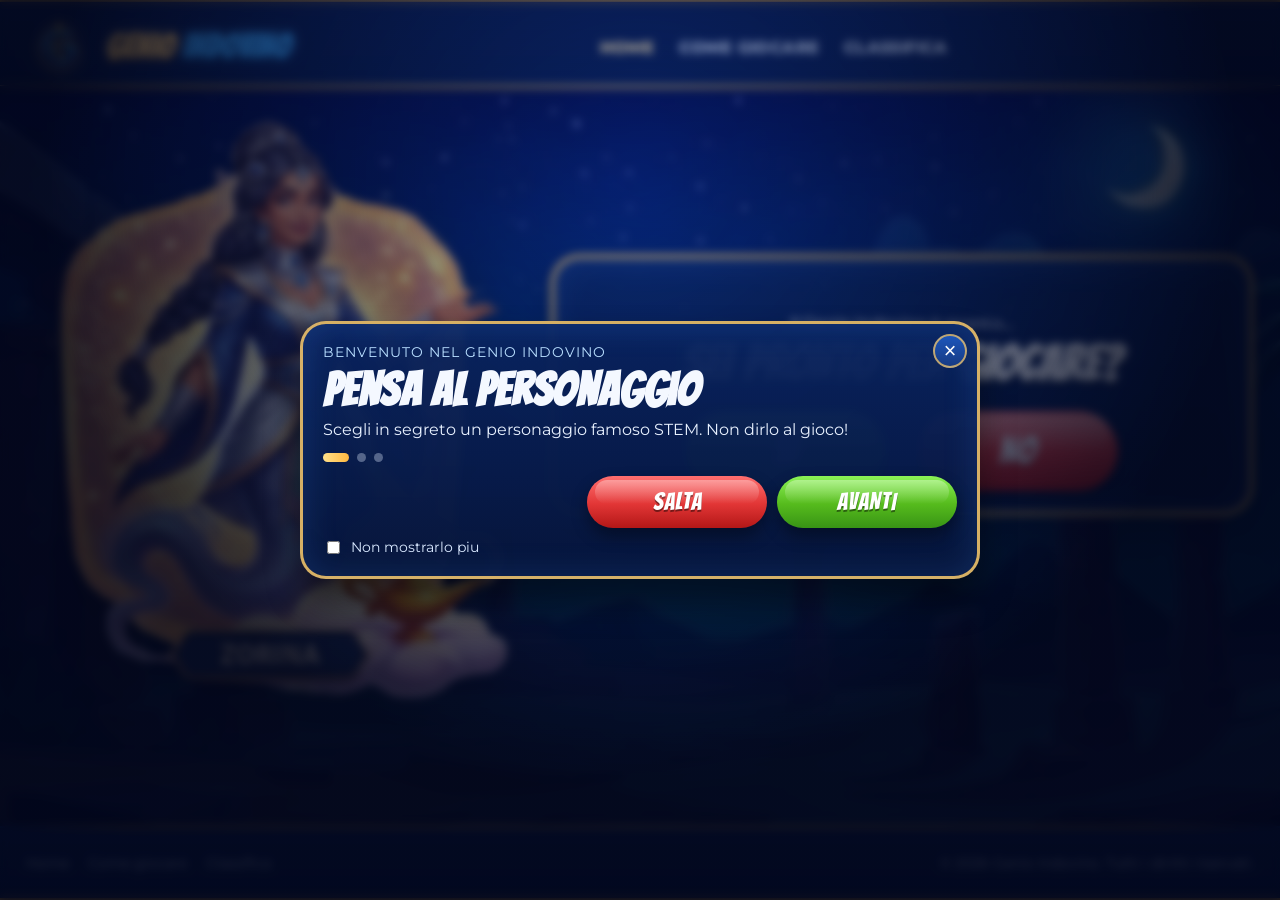
==== index.html @ 3bab364c "Migliorata UI mobile: fix layout, barra progresso, immagini e ricerca personaggi Miglioramenti UI mo" ====
<!DOCTYPE html>
<html lang="it">

<head>
    <meta charset="UTF-8">
    <meta name="viewport" content="width=device-width, initial-scale=1.0">
    <meta name="referrer" content="no-referrer">
    <title>Genio Indovino - Il Gioco</title>
    <link rel="icon" type="image/png" sizes="64x64" href="assets/loghetto.png?v=8">
    <link rel="shortcut icon" type="image/png" href="assets/loghetto.png?v=8">
    <link rel="apple-touch-icon" sizes="180x180" href="assets/logo.png?v=8">
    <link rel="preconnect" href="https://fonts.googleapis.com">
    <link rel="preconnect" href="https://fonts.gstatic.com" crossorigin>
    <link href="https://fonts.googleapis.com/css2?family=Bangers&family=Montserrat:wght@400;600;700;800&display=swap"
        rel="stylesheet">
    <link rel="stylesheet" href="style.css">
</head>

<body>
    <div class="app-shell">
        <header class="topbar">
            <div class="brand-wrap">
                <div class="brand-icon" aria-hidden="true">
                    <img class="header-logo-img" src="assets/logo.png" alt="logo Genioindovino"
                        onerror="if(!this.dataset.alt){this.dataset.alt='1';this.src='assets/loghetto.png';return;}this.onerror=null;this.src='https://cdnjs.cloudflare.com/ajax/libs/twemoji/14.0.2/svg/1f9de.svg';">
                </div>
                <h1 class="brand-title">GENIO <span>INDOVINO</span></h1>
            </div>

            <nav class="top-nav" aria-label="Menu principale">
                <a href="index.html" class="active">HOME</a>
                <a href="come-giocare.html">COME GIOCARE</a>
                <a href="classifica.html">CLASSIFICA</a>
            </nav>


        </header>

        <div class="gold-line"></div>

        <main class="scene">
            <div class="stars"></div>

            <section class="playfield no-stats">
                <div class="left-column">
                    <div class="character-stage">
                        <div class="portal"></div>
                        <div class="character-frame">
                            <img id="characterImage" src="assets/zorina.png" alt="La genia Zorina"
                                onerror="this.onerror=null;this.src='https://cdnjs.cloudflare.com/ajax/libs/twemoji/14.0.2/svg/1f9de-200d-2640-fe0f.svg';">
                        </div>
                        <p id="characterName" class="character-name"></p>

                        <div class="lamp" aria-hidden="true">🪔</div>
                    </div>
                </div>

                <div class="center-column">
                    <div id="progressBlock" class="progress-block">
                        <span id="progressLabel" class="progress-label">DOMANDA 0 / 20</span>
                        <div class="progress-row">
                        <div class="progress-bar">
                            <div id="progressFill" class="progress-fill" style="width: 0%;"></div>
                        </div>
                        <span class="progress-lamp" aria-hidden="true">
                            <img src="assets/lampada.png" alt=""
                                onerror="this.onerror=null;this.parentElement.textContent='🪔';">
                        </span>
                    </div>
                </div>

                    <section id="questionBox" class="question-box">
                        <div class="card-logo-wrap">
                            <img class="card-logo-img" src="assets/logo.png" alt="Logo Genio Indovino"
                                onerror="if(!this.dataset.alt){this.dataset.alt='1';this.src='assets/loghetto.png';return;}this.style.display='none';this.parentElement.classList.add('fallback');">
                            <span class="card-logo-fallback">GENIO INDOVINO</span>
                        </div>
                        <p id="instruction" class="instruction">Il Genio Indovino e pronto a sfidarti...</p>
                        <h2 id="questionText" class="question-text">SEI PRONTO PER GIOCARE?</h2>

                        <div class="answers-grid answers-simple">
                            <button id="btnYes" class="btn btn-yes">SÌ</button>
                            <button id="btnNo" class="btn btn-no">NO</button>
                        </div>
                    </section>
                </div>

                <aside class="stats-box" hidden>
                    <h3>Statistiche della partita</h3>
                    <div class="stat-row">
                        <span>Tentativi</span>
                        <strong id="attemptsValue">0/3</strong>
                    </div>
                    <div class="stat-row">
                        <span>Risposte</span>
                        <strong id="answersValue">0/20</strong>
                    </div>
                    <p id="statusLine" class="status-line">Connessione a Wikidata in avvio...</p>

                    <div class="runtime-hidden" aria-hidden="true">
                        <p id="attemptsStat">Tentativi: 0/3</p>
                        <p id="answersStat">Risposte: 0/20</p>
                        <p id="datasetStat">Personaggi: 0</p>
                        <p id="sourceStat">Sorgente: locale</p>
                        <div class="stats-list-wrap">
                            <h4>Top candidati</h4>
                            <ul id="candidateList" class="stats-list"></ul>
                        </div>
                    </div>
                </aside>
            </section>
        </main>

        <div class="gold-line"></div>

        <footer class="bottom-bar">
            <nav class="bottom-nav" aria-label="Menu secondario">
                <a href="index.html">Home</a>
                <a href="come-giocare.html">Come giocare</a>
                <a href="classifica.html">Classifica</a>
            </nav>

            <div class="socials" aria-label="Social">

            </div>

            <p class="copyright">© 2026 Genio Indovino. Tutti i diritti riservati.</p>
        </footer>
    </div>

    <div id="tutorialOverlay" class="tutorial-overlay" hidden>
        <section class="tutorial-card" role="dialog" aria-modal="true" aria-labelledby="tutorialTitle">
            <button id="tutorialClose" class="tutorial-close" type="button" aria-label="Chiudi tutorial">×</button>
            <p class="tutorial-kicker">Benvenuto nel Genio Indovino</p>
            <h3 id="tutorialTitle" class="tutorial-title">Pensa al personaggio</h3>
            <p id="tutorialBody" class="tutorial-body">Scegli in testa un personaggio famoso. Non dirlo al gioco.</p>
            <div id="tutorialDots" class="tutorial-dots" aria-hidden="true"></div>

            <div class="tutorial-actions">
                <button id="tutorialSkip" class="btn btn-no tutorial-btn" type="button">SALTA</button>
                <button id="tutorialNext" class="btn btn-yes tutorial-btn" type="button">AVANTI</button>
            </div>

            <label class="tutorial-never">
                <input id="tutorialNever" type="checkbox">
                Non mostrarlo piu
            </label>
        </section>
    </div>

    <script src="questions.js"></script>
    <script src="characters.js"></script>
    <script src="app.js?v=15"></script>
</body>

</html>
---- style.css ----
:root {
    --navy-950: #041246;
    --navy-900: #071d5e;
    --navy-800: #0b2a7b;
    --gold-300: #f2c56b;
    --gold-500: #c28a2d;
    --text-light: #f4f8ff;
    --scene-bg-url: url("assets/sfondo.png");
    --scene-bg-size: cover;
    --scene-bg-position: center center;
}

* {
    box-sizing: border-box;
}

html,
body {
    height: 100%;
}

body {
    margin: 0;
    font-family: "Montserrat", "Segoe UI", Tahoma, sans-serif;
    color: var(--text-light);
    background: linear-gradient(180deg, #040f3c 0%, #0a2b76 100%);
    overflow-x: hidden;
}

.app-shell {
    min-height: 100dvh;
    display: grid;
    grid-template-rows: 84px 2px 1fr 2px 70px;
    border-top: 2px solid var(--gold-500);
    border-bottom: 2px solid var(--gold-500);
}

.topbar {
    background: linear-gradient(180deg, #081b52 0%, #061748 100%);
    border-bottom: 1px solid rgba(243, 197, 106, 0.55);
    padding: 10px 24px;
    display: grid;
    grid-template-columns: auto 1fr auto;
    align-items: center;
    gap: 18px;
}

.brand-wrap {
    display: flex;
    align-items: center;
    gap: 12px;
}

.brand-icon {
    width: 70px;
    height: 70px;
    display: grid;
    place-items: center;
    filter: drop-shadow(0 0 8px rgba(255, 218, 130, 0.45));
}

.header-logo-img {
    width: 100%;
    height: 100%;
    object-fit: contain;
    display: block;
}

.brand-title {
    margin: 0;
    font-family: "Bangers", "Montserrat", sans-serif;
    letter-spacing: 1.1px;
    font-size: clamp(2rem, 2.5vw, 2.75rem);
    line-height: 1;
    color: #ffca70;
    text-shadow: 0 2px 0 #633702, 0 0 14px rgba(255, 206, 122, 0.35);
}

.brand-title span {
    color: #38a6ff;
    text-shadow: 0 2px 0 #012f65, 0 0 14px rgba(86, 177, 255, 0.45);
}

.top-nav {
    display: flex;
    align-items: center;
    justify-content: center;
    gap: clamp(14px, 1.9vw, 36px);
    flex-wrap: wrap;
}

.top-nav a {
    color: #eaf2ff;
    text-decoration: none;
    font-weight: 800;
    font-size: 0.99rem;
    text-transform: uppercase;
    letter-spacing: 0.4px;
    opacity: 0.9;
}

.top-nav a.active,
.top-nav a:hover {
    opacity: 1;
    color: #ffe5aa;
}

.profile {
    width: 50px;
    height: 50px;
    border-radius: 50%;
    border: 2px solid rgba(243, 197, 106, 0.8);
    background: radial-gradient(circle at 35% 30%, #3e63c7, #17337d);
    color: #fff;
    cursor: pointer;
    display: grid;
    place-items: center;
    box-shadow: 0 0 0 2px rgba(12, 33, 96, 0.8);
}

.profile-avatar {
    font-size: 1.45rem;
}

.gold-line {
    height: 2px;
    background: linear-gradient(90deg, rgba(0, 0, 0, 0) 0%, var(--gold-500) 10%, var(--gold-300) 50%, var(--gold-500) 90%, rgba(0, 0, 0, 0) 100%);
}

.scene {
    position: relative;
    isolation: isolate;
    padding: 16px clamp(12px, 2vw, 26px) 22px;
    overflow: hidden;
}

.scene::before,
.scene::after {
    content: "";
    position: absolute;
    inset: 0;
    pointer-events: none;
    z-index: -1;
}

.scene::before {
    background-image:
        linear-gradient(180deg, rgba(5, 14, 48, 0.2) 0%, rgba(5, 14, 48, 0.52) 100%),
        var(--scene-bg-url),
        linear-gradient(180deg, #071e5f 0%, #04143f 100%);
    background-position: center, var(--scene-bg-position), center;
    background-size: 100% 100%, var(--scene-bg-size), 100% 100%;
    background-repeat: no-repeat;
}

.scene::after {
    background:
        radial-gradient(circle at 10% 100%, rgba(0, 10, 44, 0.45) 0 28%, rgba(0, 10, 44, 0) 55%),
        radial-gradient(circle at 92% 100%, rgba(0, 10, 44, 0.45) 0 28%, rgba(0, 10, 44, 0) 55%);
}

.stars {
    position: absolute;
    inset: 0;
    pointer-events: none;
    opacity: 0.48;
    mix-blend-mode: screen;
    background-image:
        radial-gradient(circle at 10% 15%, rgba(255, 255, 255, 0.9) 0 1.1px, transparent 1.4px),
        radial-gradient(circle at 25% 35%, rgba(255, 255, 255, 0.75) 0 1.1px, transparent 1.4px),
        radial-gradient(circle at 40% 18%, rgba(255, 255, 255, 0.8) 0 1px, transparent 1.2px),
        radial-gradient(circle at 58% 28%, rgba(255, 255, 255, 0.7) 0 1.1px, transparent 1.3px),
        radial-gradient(circle at 72% 14%, rgba(255, 255, 255, 0.85) 0 1px, transparent 1.2px),
        radial-gradient(circle at 88% 27%, rgba(255, 255, 255, 0.75) 0 1.1px, transparent 1.3px);
    animation: twinkle 4s ease-in-out infinite;
}

.playfield,
.playfield.no-stats {
    position: relative;
    z-index: 1;
    max-width: 1320px;
    min-height: 100%;
    margin: 0 auto;
    display: grid;
    grid-template-columns: minmax(390px, 500px) minmax(620px, 1fr);
    gap: 24px;
    align-items: start;
}

.left-column {
    display: flex;
    flex-direction: column;
    align-items: center;
    justify-content: flex-start;
    padding-top: 12px;
}

.character-stage {
    width: min(100%, 500px);
}

.portal,
.lamp,
.card-logo-wrap {
    display: none;
}

.name-plate {
    display: block;
    margin-top: 16px;
    text-align: center;
}

.character-frame {
    width: min(100%, 470px);
    aspect-ratio: 523 / 649;
    margin: 0 auto;
    overflow: hidden;
    filter: drop-shadow(0 20px 24px rgba(0, 0, 0, 0.35));
}

.character-frame::after {
    display: none;
}

.character-frame > img {
    width: 262%;
    max-width: none;
    height: auto;
    display: block;
    transform: translate(-31.2%, -4.8%);
}

.character-frame.person-mode {
    border-radius: 26px;
    border: 2px solid rgba(243, 197, 106, 0.8);
    background: linear-gradient(180deg, rgba(11, 45, 118, 0.45) 0%, rgba(8, 25, 67, 0.7) 100%);
    box-shadow: 0 14px 22px rgba(0, 0, 0, 0.35);
}

.character-frame.person-mode img {
    width: 100%;
    height: 100%;
    object-fit: cover; 
    object-position: center top;
    transform: none !important; 
}

@keyframes revealPop {
    0% {
        transform: scale(0.7);
        opacity: 0;
    }
    60% {
        transform: scale(1.05);
    }
    100% {
        transform: scale(1);
        opacity: 1;
    }
}

.character-frame.reveal {
    animation: revealPop 0.5s ease;
}

.character-frame.win {
    animation: winGlow 0.6s ease;
}

@keyframes winGlow {
    0% { box-shadow: 0 0 0px gold; }
    50% { box-shadow: 0 0 30px gold; }
    100% { box-shadow: 0 0 10px gold; }
}

.character-card {
    overflow: hidden;
}

.center-column {
    display: grid;
    gap: 22px;
    align-content: start;
    justify-items: center;
}

.center-column:has(.intro-mode) {
    display: flex;
    flex-direction: column;
    align-items: center;
}

.progress-block {
    position: relative;
}

.progress-row {
    display: flex;
    align-items: center;
    gap: 8px;
    width: 100%;
}

.progress-label {
    display: block;
    text-align: center;
    font-family: "Bangers", "Montserrat", sans-serif;
    font-size: 2.15rem;
    letter-spacing: 0.8px;
    text-transform: uppercase;
    color: #ffe2ac;
    text-shadow: 0 2px 0 rgba(44, 25, 3, 0.75);
}

.progress-bar {
    margin-top: 8px;
    height: 28px;
    border-radius: 999px;
    border: 2px solid rgba(243, 197, 106, 0.85);
    background: linear-gradient(180deg, #0d235f 0%, #081b4b 100%);
    overflow: hidden;
    box-shadow: inset 0 0 16px rgba(0, 0, 0, 0.5);
}

.progress-fill {
    height: 100%;
    border-radius: inherit;
    background: linear-gradient(180deg, #b8ff5b 0%, #70ce25 54%, #4c9b17 100%);
    box-shadow: 0 0 14px rgba(148, 255, 60, 0.62);
    transition: width 0.4s ease;
}

.progress-lamp {
    position: absolute;
    top: 31px;
    right: -2px;
    width: 46px;
    height: 46px;
    display: grid;
    place-items: center;
    font-size: 1.9rem;
    filter: drop-shadow(0 0 8px rgba(255, 209, 112, 0.55));
}

.progress-lamp img {
    width: 100%;
    height: 100%;
    object-fit: contain;
    display: block;
    transform: rotate(-18deg) scale(1.05);
    transform-origin: 52% 56%;
}

.question-box {
    max-width: 860px;
    margin: 6px auto 0;
    background: linear-gradient(180deg, rgba(8, 33, 90, 0.9) 0%, rgba(8, 26, 72, 0.95) 100%);
    border-radius: 30px;
    border: 5px solid rgba(243, 197, 106, 0.82);
    box-shadow:
        inset 0 0 34px rgba(64, 137, 255, 0.2),
        0 20px 35px rgba(1, 8, 40, 0.5);
    padding: clamp(18px, 2vw, 30px) clamp(16px, 2.2vw, 34px) 30px;
    text-align: center;
}

.question-box.intro-mode {
    min-height: 0;
    display: block;
    padding-top: clamp(30px, 6vh, 140px);
    padding-bottom: 20px;
    margin-top: 150px;
    width: 100%;
    max-width: 860px;
    margin-left: auto;
    margin-right: auto;
}

.question-box.intro-mode .instruction {
    margin: 0 0 10px;
}

.question-box.intro-mode .question-text {
    margin: 0 0 24px;
}

.question-box.intro-mode .answers-grid {
    margin-top: 0;
}

.instruction {
    margin: 4px 0 0;
    font-size: clamp(1.02rem, 1.1vw, 1.55rem);
    font-weight: 500;
    letter-spacing: 0.1px;
    color: #f2f7ff;
    text-shadow: 0 1px 0 rgba(0, 0, 0, 0.35);
}

.question-text {
    margin: 22px 0 20px;
    font-size: clamp(2.5rem, 3.8vw, 4rem);
    line-height: 0.9;
    text-transform: uppercase;
    font-family: "Bangers", "Montserrat", sans-serif;
    letter-spacing: 0.8px;
    color: #ffffff;
    text-shadow: 0 4px 0 rgba(0, 0, 0, 0.44);
}

.answers-grid {
    display: flex;
    justify-content: center;
    gap: 24px;
    flex-wrap: wrap;
}

.answers-simple {
    display: flex;
    justify-content: center;
    gap: 32px;
}

.answers-simple .btn {
    min-width: 200px;
}

.btn {
    border: none;
    border-radius: 999px;
    min-height: 80px;
    min-width: 220px;
    padding: 12px 32px;
    color: #fff;
    font-family: "Bangers", "Montserrat", sans-serif;
    letter-spacing: 1px;
    font-size: 2.4rem;
    line-height: 1;
    cursor: pointer;
    text-transform: uppercase;
    text-shadow: 0 2px 0 rgba(0, 0, 0, 0.45);
    position: relative;
    box-shadow: 0 8px 16px rgba(0, 0, 0, 0.38);
    transition: transform 0.15s ease, filter 0.15s ease;
}

.btn::before {
    content: "";
    position: absolute;
    inset: 4px 8px auto;
    height: 46%;
    border-radius: 999px;
    background: linear-gradient(180deg, rgba(255, 255, 255, 0.35) 0%, rgba(255, 255, 255, 0) 100%);
    pointer-events: none;
}

.btn:hover {
    transform: translateY(-2px) scale(1.05);
    filter: brightness(1.06);
}

.btn:active {
    transform: scale(0.95);
}

.btn.flash {
    animation: pressFlash 0.25s ease;
}

@keyframes pressFlash {
    0% { transform: scale(1); }
    50% { transform: scale(0.9); }
    100% { transform: scale(1); }
}

.btn:disabled {
    opacity: 0.75;
    cursor: not-allowed;
    filter: grayscale(0.15);
}

.btn-yes {
    background: linear-gradient(180deg, #8cf356 0%, #56bb1d 54%, #389415 100%);
}

.btn-no {
    background: linear-gradient(180deg, #ff6f6f 0%, #e23636 54%, #b31717 100%);
}

.stats-box {
    background: linear-gradient(180deg, rgba(8, 34, 92, 0.9) 0%, rgba(7, 24, 68, 0.95) 100%);
    border: 3px solid rgba(243, 197, 106, 0.82);
    border-radius: 18px;
    box-shadow: 0 18px 30px rgba(1, 8, 38, 0.45);
    padding: 14px 14px 12px;
}

.status-line {
    margin: 12px 0 0;
    font-size: 0.8rem;
    color: #cae4ff;
    min-height: 2.4em;
}

.status-line.ok {
    color: #9dffc6;
}

.status-line.bad {
    color: #ffb3ad;
}

.runtime-hidden {
    position: absolute;
    width: 1px;
    height: 1px;
    margin: -1px;
    border: 0;
    padding: 0;
    clip: rect(0 0 0 0);
    overflow: hidden;
}

.bottom-bar {
    background: linear-gradient(180deg, #081b52 0%, #061748 100%);
    display: grid;
    grid-template-columns: 1fr auto 1fr;
    align-items: center;
    gap: 14px;
    padding: 8px clamp(12px, 2vw, 26px);
}

.bottom-nav {
    display: flex;
    gap: clamp(10px, 1.5vw, 20px);
    flex-wrap: wrap;
}

.bottom-nav a {
    color: #dbe9ff;
    text-decoration: none;
    font-size: 0.9rem;
}

.socials {
    display: flex;
    gap: 10px;
}

.socials span {
    width: 32px;
    height: 32px;
    border-radius: 50%;
    display: grid;
    place-items: center;
    border: 1px solid rgba(255, 255, 255, 0.45);
    color: #fff;
    font-weight: 800;
}

.copyright {
    margin: 0;
    text-align: right;
    color: #dbe9ff;
    font-size: 0.86rem;
}

.guide-scene {
    padding-top: 18px;
    overflow: visible;
}

.guide-content {
    position: relative;
    z-index: 1;
    max-width: 1240px;
    margin: 0 auto;
    display: grid;
    gap: 16px;
}

.guide-panel {
    background: linear-gradient(180deg, rgba(8, 33, 90, 0.9) 0%, rgba(8, 26, 72, 0.95) 100%);
    border: 3px solid rgba(243, 197, 106, 0.82);
    border-radius: 24px;
    box-shadow: 0 16px 28px rgba(0, 8, 40, 0.45), inset 0 0 28px rgba(64, 137, 255, 0.15);
    padding: clamp(16px, 2vw, 26px);
}

.guide-hero {
    display: grid;
    gap: 10px;
}

.guide-eyebrow {
    margin: 0;
    font-size: 0.92rem;
    text-transform: uppercase;
    letter-spacing: 1px;
    color: #a9ddff;
}

.guide-heading {
    margin: 0;
    font-family: "Bangers", "Montserrat", sans-serif;
    font-size: clamp(2.1rem, 4.2vw, 3.6rem);
    letter-spacing: 0.8px;
    line-height: 0.92;
}

.guide-subtitle {
    margin: 0;
    color: #e6f0ff;
    max-width: 76ch;
}

.guide-actions {
    margin-top: 10px;
    display: flex;
    flex-wrap: wrap;
    gap: 10px;
}

.guide-btn {
    display: inline-flex;
    align-items: center;
    justify-content: center;
    min-height: 44px;
    padding: 10px 16px;
    border-radius: 999px;
    border: 2px solid rgba(243, 197, 106, 0.8);
    background: linear-gradient(180deg, #205dc4 0%, #163e93 100%);
    color: #fff;
    text-decoration: none;
    font-weight: 800;
    letter-spacing: 0.4px;
    cursor: pointer;
}

.guide-btn:hover {
    filter: brightness(1.07);
}

.guide-btn-primary {
    background: linear-gradient(180deg, #79e73f 0%, #4ab61d 100%);
    color: #04200c;
    border-color: rgba(164, 255, 109, 0.8);
}

.guide-steps {
    display: grid;
    grid-template-columns: repeat(4, minmax(170px, 1fr));
    gap: 12px;
}

.step-card {
    background: linear-gradient(180deg, rgba(9, 40, 104, 0.94) 0%, rgba(7, 26, 72, 0.98) 100%);
    border: 2px solid rgba(243, 197, 106, 0.72);
    border-radius: 18px;
    padding: 14px;
    display: grid;
    gap: 8px;
}

.step-number {
    width: 30px;
    height: 30px;
    border-radius: 50%;
    display: grid;
    place-items: center;
    font-family: "Bangers", "Montserrat", sans-serif;
    font-size: 1.15rem;
    color: #07245e;
    background: linear-gradient(180deg, #ffd883 0%, #ffbe4e 100%);
}

.step-title {
    margin: 0;
    font-size: 1rem;
    font-weight: 800;
    color: #fff4cd;
}

.step-text {
    margin: 0;
    font-size: 0.9rem;
    color: #deedff;
}

.guide-panel-head {
    display: flex;
    align-items: flex-end;
    justify-content: space-between;
    gap: 10px;
    flex-wrap: wrap;
}

.guide-panel-head h3 {
    margin: 0;
    font-size: clamp(1.2rem, 2vw, 1.8rem);
}

.guide-meta {
    margin: 0;
    font-size: 0.95rem;
    color: #d0e7ff;
}

.characters-toolbar {
    margin-top: 12px;
    display: flex;
    gap: 10px;
    flex-wrap: wrap;
    align-items: center;
}

.characters-search {
    flex: 1 1 260px;
    min-height: 44px;
    border-radius: 999px;
    border: 2px solid rgba(243, 197, 106, 0.72);
    background: rgba(5, 19, 55, 0.66);
    color: #fff;
    padding: 10px 16px;
    font-size: 0.95rem;
}

.characters-search::placeholder {
    color: rgba(216, 234, 255, 0.7);
}

.guide-status {
    margin: 0;
    font-size: 0.88rem;
    color: #b5d9ff;
}

.guide-status.ok {
    color: #9dffc6;
}

.guide-status.bad {
    color: #ffc4bd;
}

.characters-grid {
    list-style: none;
    margin: 14px 0 0;
    padding: 0;
    display: grid;
    grid-template-columns: repeat(auto-fill, minmax(140px, 1fr));
    gap: 12px;
}

.character-card {
    border-radius: 14px;
    border: 2px solid rgba(243, 197, 106, 0.5);
    overflow: hidden;
    background: linear-gradient(180deg, rgba(9, 34, 89, 0.95) 0%, rgba(8, 24, 66, 0.98) 100%);
    box-shadow: 0 8px 16px rgba(0, 7, 36, 0.4);
    transition: transform 0.2s ease, box-shadow 0.2s ease;
}

.character-card:hover {
    transform: translateY(-4px);
    box-shadow: 0 12px 24px rgba(0, 7, 36, 0.5);
    border-color: rgba(243, 197, 106, 0.8);
}

.character-thumb {
    width: 100%;
    aspect-ratio: 4 / 5;
    object-fit: cover;
    object-position: center top;
    display: block;
    background: linear-gradient(180deg, #0b2a7b 0%, #041246 100%);
    min-height: 140px;
    transition: opacity 0.2s ease;
}

.character-thumb.loading {
    opacity: 0.5;
}

.character-thumb.error {
    object-fit: contain;
    padding: 20px;
    background: linear-gradient(180deg, #061748 0%, #0b2a7b 100%);
}

.character-name {
    margin: 0;
    padding: 8px 9px 10px;
    font-size: 0.83rem;
    font-weight: 700;
    color: #eaf4ff;
    line-height: 1.25;
}

#characterName {
    margin: 12px 0 0;
    font-family: "Bangers", "Montserrat", sans-serif;
    font-size: 2.4rem;
    letter-spacing: 1.5px;
    color: #ffe2ac;
    text-shadow: 0 3px 0 rgba(44, 25, 3, 0.8), 0 0 12px rgba(255, 202, 112, 0.4);
    text-align: center;
}

.characters-empty {
    grid-column: 1 / -1;
    border-radius: 12px;
    border: 1px dashed rgba(243, 197, 106, 0.45);
    padding: 16px;
    text-align: center;
    color: #cae3ff;
}

.tutorial-overlay {
    position: fixed;
    inset: 0;
    z-index: 1200;
    display: grid;
    place-items: center;
    padding: 12px;
    background: radial-gradient(circle at 50% 20%, rgba(23, 77, 198, 0.22) 0%, rgba(2, 6, 24, 0.84) 62%);
    backdrop-filter: blur(4px);
}

.tutorial-overlay[hidden] {
    display: none;
}

.tutorial-card {
    width: min(680px, 100%);
    background: linear-gradient(180deg, rgba(9, 36, 96, 0.95) 0%, rgba(6, 21, 59, 0.98) 100%);
    border-radius: 26px;
    border: 3px solid rgba(243, 197, 106, 0.88);
    box-shadow: 0 22px 34px rgba(0, 0, 0, 0.45), inset 0 0 34px rgba(66, 146, 255, 0.18);
    padding: 20px 20px 18px;
    position: relative;
}

.tutorial-close {
    position: absolute;
    top: 10px;
    right: 10px;
    width: 34px;
    height: 34px;
    border-radius: 50%;
    border: 2px solid rgba(243, 197, 106, 0.76);
    background: linear-gradient(180deg, #1d56bb 0%, #173b84 100%);
    color: #fff;
    font-size: 1.35rem;
    cursor: pointer;
}

.tutorial-kicker {
    margin: 0;
    font-size: 0.86rem;
    text-transform: uppercase;
    letter-spacing: 1px;
    color: #b8deff;
}

.tutorial-title {
    margin: 8px 0 8px;
    font-family: "Bangers", "Montserrat", sans-serif;
    font-size: clamp(2rem, 3.6vw, 3rem);
    letter-spacing: 0.8px;
    line-height: 0.94;
}

.tutorial-body {
    margin: 0;
    color: #e8f1ff;
}

.tutorial-dots {
    margin: 14px 0 2px;
    display: flex;
    gap: 8px;
}

.tutorial-dots .dot {
    width: 9px;
    height: 9px;
    border-radius: 50%;
    background: rgba(226, 238, 255, 0.35);
}

.tutorial-dots .dot.active {
    width: 26px;
    border-radius: 999px;
    background: linear-gradient(90deg, #ffe08a 0%, #ffb840 100%);
}

.tutorial-actions {
    margin-top: 14px;
    display: flex;
    gap: 10px;
    justify-content: flex-end;
    flex-wrap: wrap;
}

.tutorial-btn {
    min-height: 52px;
    font-size: 1.5rem;
    min-width: 180px;
}

.tutorial-never {
    margin-top: 10px;
    display: inline-flex;
    align-items: center;
    gap: 8px;
    color: #d9e8ff;
    font-size: 0.9rem;
}

body.tutorial-open {
    overflow: hidden;
}

@keyframes twinkle {
    0%,
    100% { opacity: 0.55; }
    50% { opacity: 1; }
}


/* ================= RESPONSIVE UI ================= */

/* ---------- TABLET ---------- */
@media (max-width: 1024px) {

    .playfield,
    .playfield.no-stats {
        grid-template-columns: 1fr;
        gap: 16px;
        justify-items: center;
    }

    .character-frame {
        width: 200px;
    }

    .center-column {
        width: 100%;
        max-width: 700px;
    }

}


/* ---------- MOBILE ---------- */
@media (max-width: 700px) {
    body {
        height: 100vh;
        overflow: hidden;
    }

    .app-shell {
        height: 100vh;
        grid-template-rows: auto 2px 1fr auto;
    }

    .scene {
        height: 100%;
        display: flex;
        justify-content: center;
        align-items: center;
        padding: 6px;
        overflow: hidden;
    }
    /* layout base */
    .scene {
        padding: 10px 8px;
    }

    .playfield {
        height: 100%;
        display: flex;
        flex-direction: column;
        justify-content: flex-start; 
        align-items: center;
        gap: 6px;
        padding-top: 4px;
    }

    .left-column {
        display: flex;
        flex-direction: column;
        align-items: center;
    }

    .center-column {
        width: 100%;
        display: flex;
        flex-direction: column;
        gap: 4px;
    }

    /* header */
    .topbar {
        grid-template-columns: 1fr;
        justify-items: center;
        gap: 8px;
        padding: 8px;
    }

    .brand-title {
        font-size: 1.6rem;
    }

    .brand-icon {
        width: 40px;
        height: 40px;
    }

    /* personaggio */
    .character-frame {
        width: 200px;
        margin: 0 auto;
        margin-bottom: -90px;
    }

    .character-stage {
        display: flex;
        flex-direction: column;
        align-items: center;
    }

    #characterName {
        display: block;
        text-align: center;
        font-size: 1.6rem;
        margin-top: 6px;
        color: #ffe2ac;
        z-index: 5;
    }

    /* progress */
    .progress-block {
        width: 100%;
        padding: 0;
        margin: 0;
        margin-top: 40px;
        margin-bottom: -50px;
    }

    .progress-label {
        font-size: 1.2rem;
        text-align: center;
        margin-bottom: 2px;
    }

    .progress-fill {
        transition: width 0.4s ease;
    }

    .progress-row {
        display: flex;
        align-items: center;
        gap: 6px;
        width: 100%;
    }

    .progress-bar {
        flex: 1;
        height: 20px;
        min-width: 0; 
    }

    .progress-lamp {
        position: static;
        width: 32px;
        height: 32px;
        flex-shrink: 0;
    }

    .question-box {
        width: 100%;
        padding: 12px 10px;
        margin: 0;
        margin-top: 80px;
    }

    .instruction {
        font-size: 1rem;
    }

    .question-text {
        font-size: 1.7rem;
        line-height: 1.15;
    }

    /* bottoni */
    .answers-simple {
        display: flex;
        flex-direction: column;
        align-items: center; 
        gap: 10px;
    }

    .btn {
        width: 100%;
        max-width: 240px;
        min-height: 55px;
        font-size: 1.5rem;
    }

    .btn:active {
        transform: scale(0.92);
    }

    /* footer (NON lo nascondiamo per sicurezza) */
    .bottom-bar {
        grid-template-columns: 1fr;
        justify-items: center;
        display: none;
    }
}

/* ===== COME GIOCARE MOBILE FIX ===== */

@media (max-width: 700px) {

    /* container generale */
    .guide-content {
        gap: 10px;
        padding: 0 6px;
    }

    /* HERO */
    .guide-hero {
        text-align: center;
        gap: 8px;
    }

    .guide-heading {
        font-size: 2rem;
        line-height: 1;
    }

    .guide-subtitle {
        font-size: 0.95rem;
    }

    .guide-actions {
        flex-direction: column;
        gap: 8px;
    }

    .guide-btn {
        width: 100%;
        justify-content: center;
    }

    /* STEP */
    .guide-steps {
        grid-template-columns: 1fr;
        gap: 8px;
    }

    .step-card {
        padding: 12px;
        gap: 6px;
    }

    .step-title {
        font-size: 0.95rem;
    }

    .step-text {
        font-size: 0.85rem;
    }

    /* PANEL PERSONAGGI */
    .guide-panel-head {
        flex-direction: column;
        align-items: flex-start;
        gap: 6px;
    }

    .guide-panel-head h3 {
        font-size: 1.2rem;
    }

    .guide-meta {
        font-size: 0.8rem;
    }

    /* TOOLBAR */
    .characters-toolbar {
        display: flex;
        flex-direction: column;
        gap: 6px;
        align-items: stretch;
    }

    .characters-search {
        flex: none !important;   
        width: 100%;
        height: 38px;
        padding: 0 12px;

        border-radius: 10px;     
        font-size: 0.85rem;
    }

    .characters-search:focus {
        outline: none;
        border-color: gold;
        box-shadow: 0 0 8px rgba(255, 200, 80, 0.4);
    }

    .guide-status {
        font-size: 0.8rem;
    }

    /* GRID PERSONAGGI */
    .characters-grid {
        grid-template-columns: repeat(2, 1fr); 
        gap: 8px;
    }

    .character-card {
        border-radius: 10px;
    }

    .character-card:hover {
    transform: scale(1.03);
}

    .character-thumb {
        aspect-ratio: 4 / 5;
        min-height: 100px;
    }

    .character-name {
        font-size: 0.75rem;
        padding: 6px;
        text-align: center;
    }

    /* SBLOCCA SCROLL SOLO PER COME-giocare */
    body.page-guide {
        overflow: auto !important;
    }

    body.page-guide .app-shell {
        height: auto;
        min-height: 100vh;
    }

    body.page-guide .app-shell {
        height: auto;
        min-height: 100vh;
    }
}
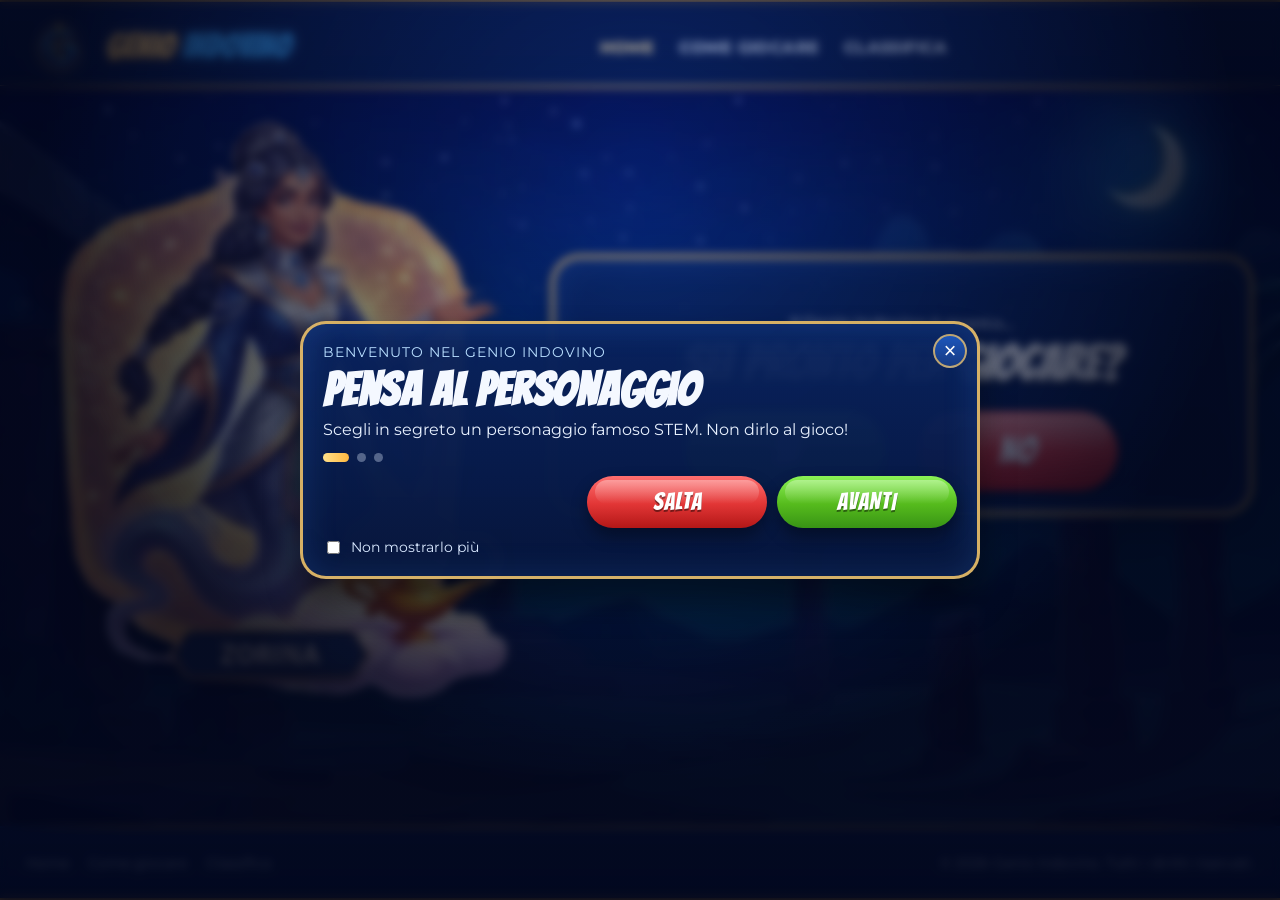
==== commit 314a841b: "Add files via upload" ====
--- a/index.html
+++ b/index.html
@@ -2,18 +2,26 @@
 <html lang="it">
 
 <head>
-    <meta charset="UTF-8">
-    <meta name="viewport" content="width=device-width, initial-scale=1.0">
-    <meta name="referrer" content="no-referrer">
-    <title>Genio Indovino - Il Gioco</title>
-    <link rel="icon" type="image/png" sizes="64x64" href="assets/loghetto.png?v=8">
-    <link rel="shortcut icon" type="image/png" href="assets/loghetto.png?v=8">
-    <link rel="apple-touch-icon" sizes="180x180" href="assets/logo.png?v=8">
+    <meta charset="UTF-8">
+    <meta name="viewport" content="width=device-width, initial-scale=1.0">
+    <meta name="referrer" content="no-referrer">
+    <meta name="theme-color" content="#0b162c">
+    <title>Genio Indovino - Il Gioco</title>
+    <meta name="description" content="Genio Indovino: gioco stile Akinator con personaggi STEM. Rispondi SI/NO e il Genio indovina.">
+    <meta property="og:title" content="Genio Indovino - Il Gioco">
+    <meta property="og:description" content="Gioco stile Akinator con personaggi STEM. Rispondi SI/NO e il Genio indovina.">
+    <meta property="og:image" content="https://maestrogang.github.io/SteamWho/assets/logo.webp">
+    <meta property="og:url" content="https://maestrogang.github.io/SteamWho/">
+    <meta property="og:type" content="website">
+    <meta property="og:locale" content="it_IT">
+    <link rel="icon" type="image/webp" sizes="64x64" href="assets/loghetto.webp?v=8">
+    <link rel="shortcut icon" type="image/webp" href="assets/loghetto.webp?v=8">
+    <link rel="apple-touch-icon" sizes="180x180" href="assets/logo.webp?v=8">
     <link rel="preconnect" href="https://fonts.googleapis.com">
     <link rel="preconnect" href="https://fonts.gstatic.com" crossorigin>
     <link href="https://fonts.googleapis.com/css2?family=Bangers&family=Montserrat:wght@400;600;700;800&display=swap"
         rel="stylesheet">
-    <link rel="stylesheet" href="style.css">
+    <link rel="stylesheet" href="style.css?v=10">
 </head>
 
 <body>
@@ -21,8 +29,8 @@
         <header class="topbar">
             <div class="brand-wrap">
                 <div class="brand-icon" aria-hidden="true">
-                    <img class="header-logo-img" src="assets/logo.png" alt="logo Genioindovino"
-                        onerror="if(!this.dataset.alt){this.dataset.alt='1';this.src='assets/loghetto.png';return;}this.onerror=null;this.src='https://cdnjs.cloudflare.com/ajax/libs/twemoji/14.0.2/svg/1f9de.svg';">
+                    <img class="header-logo-img" src="assets/logo.webp" alt="logo Genioindovino"
+                        onerror="if(!this.dataset.alt){this.dataset.alt='1';this.src='assets/loghetto.webp';return;}this.onerror=null;this.src='https://cdnjs.cloudflare.com/ajax/libs/twemoji/14.0.2/svg/1f9de.svg';">
                 </div>
                 <h1 class="brand-title">GENIO <span>INDOVINO</span></h1>
             </div>
@@ -46,8 +54,8 @@
                     <div class="character-stage">
                         <div class="portal"></div>
                         <div class="character-frame">
-                            <img id="characterImage" src="assets/zorina.png" alt="La genia Zorina"
-                                onerror="this.onerror=null;this.src='https://cdnjs.cloudflare.com/ajax/libs/twemoji/14.0.2/svg/1f9de-200d-2640-fe0f.svg';">
+                            <img id="characterImage" src="assets/zorina.webp" alt="La genia Zorina"
+                                onerror="this.onerror=null;this.src='https://cdnjs.cloudflare.com/ajax/libs/twemoji/14.0.2/svg/1f9de-200d-2640-fe0f.svg';">
                         </div>
                         <p id="characterName" class="character-name"></p>
 
@@ -63,19 +71,19 @@
                             <div id="progressFill" class="progress-fill" style="width: 0%;"></div>
                         </div>
                         <span class="progress-lamp" aria-hidden="true">
-                            <img src="assets/lampada.png" alt=""
-                                onerror="this.onerror=null;this.parentElement.textContent='🪔';">
+                            <img src="assets/lampada.webp" alt=""
+                                onerror="this.onerror=null;this.parentElement.textContent='🪔';">
                         </span>
                     </div>
                 </div>
 
                     <section id="questionBox" class="question-box">
                         <div class="card-logo-wrap">
-                            <img class="card-logo-img" src="assets/logo.png" alt="Logo Genio Indovino"
-                                onerror="if(!this.dataset.alt){this.dataset.alt='1';this.src='assets/loghetto.png';return;}this.style.display='none';this.parentElement.classList.add('fallback');">
+                            <img class="card-logo-img" src="assets/logo.webp" alt="Logo Genio Indovino"
+                                onerror="if(!this.dataset.alt){this.dataset.alt='1';this.src='assets/loghetto.webp';return;}this.style.display='none';this.parentElement.classList.add('fallback');">
                             <span class="card-logo-fallback">GENIO INDOVINO</span>
                         </div>
-                        <p id="instruction" class="instruction">Il Genio Indovino e pronto a sfidarti...</p>
+                        <p id="instruction" class="instruction">Il Genio Indovino è pronto a sfidarti...</p>
                         <h2 id="questionText" class="question-text">SEI PRONTO PER GIOCARE?</h2>
 
                         <div class="answers-grid answers-simple">
@@ -143,14 +151,12 @@
 
             <label class="tutorial-never">
                 <input id="tutorialNever" type="checkbox">
-                Non mostrarlo piu
+                Non mostrarlo più
             </label>
         </section>
     </div>
 
-    <script src="questions.js"></script>
-    <script src="characters.js"></script>
-    <script src="app.js?v=15"></script>
+    <script src="app.js?v=17"></script>
 </body>
 
-</html>+</html>
--- a/style.css
+++ b/style.css
@@ -1,14 +1,20 @@
-:root {
-    --navy-950: #041246;
-    --navy-900: #071d5e;
-    --navy-800: #0b2a7b;
-    --gold-300: #f2c56b;
-    --gold-500: #c28a2d;
-    --text-light: #f4f8ff;
-    --scene-bg-url: url("assets/sfondo.png");
-    --scene-bg-size: cover;
-    --scene-bg-position: center center;
-}
+:root {
+    --navy-950: #041246;
+    --navy-900: #071d5e;
+    --navy-800: #0b2a7b;
+    --gold-300: #f2c56b;
+    --gold-500: #c28a2d;
+    --text-light: #f4f8ff;
+    --scene-bg-url: url("assets/sfondo.webp");
+    --scene-bg-size: cover;
+    --scene-bg-position: center center;
+    --bg-surface: rgba(8, 33, 90, 0.9);
+    --border-subtle: rgba(243, 197, 106, 0.82);
+    --gold-color: var(--gold-300);
+    --text-primary: var(--text-light);
+    --text-secondary: #dbe9ff;
+    --accent-light: #38a6ff;
+}
 
 * {
     box-sizing: border-box;
@@ -296,12 +302,14 @@
     position: relative;
 }
 
-.progress-row {
-    display: flex;
-    align-items: center;
-    gap: 8px;
-    width: 100%;
-}
+.progress-row {
+    display: flex;
+    align-items: center;
+    gap: 8px;
+    width: 100%;
+    position: relative;
+    padding-right: 56px;
+}
 
 .progress-label {
     display: block;
@@ -314,14 +322,16 @@
     text-shadow: 0 2px 0 rgba(44, 25, 3, 0.75);
 }
 
-.progress-bar {
-    margin-top: 8px;
-    height: 28px;
-    border-radius: 999px;
-    border: 2px solid rgba(243, 197, 106, 0.85);
-    background: linear-gradient(180deg, #0d235f 0%, #081b4b 100%);
-    overflow: hidden;
-    box-shadow: inset 0 0 16px rgba(0, 0, 0, 0.5);
+.progress-bar {
+    margin-top: 8px;
+    height: 28px;
+    flex: 1;
+    width: min(520px, 100%);
+    border-radius: 999px;
+    border: 2px solid rgba(243, 197, 106, 0.85);
+    background: linear-gradient(180deg, #0d235f 0%, #081b4b 100%);
+    overflow: hidden;
+    box-shadow: inset 0 0 16px rgba(0, 0, 0, 0.5);
 }
 
 .progress-fill {
@@ -332,15 +342,16 @@
     transition: width 0.4s ease;
 }
 
-.progress-lamp {
-    position: absolute;
-    top: 31px;
-    right: -2px;
-    width: 46px;
-    height: 46px;
-    display: grid;
-    place-items: center;
-    font-size: 1.9rem;
+.progress-lamp {
+    position: absolute;
+    top: 50%;
+    right: 0;
+    transform: translateY(-50%);
+    width: 46px;
+    height: 46px;
+    display: grid;
+    place-items: center;
+    font-size: 1.9rem;
     filter: drop-shadow(0 0 8px rgba(255, 209, 112, 0.55));
 }
 
@@ -931,333 +942,526 @@
 }
 
 
-/* ================= RESPONSIVE UI ================= */
-
-/* ---------- TABLET ---------- */
-@media (max-width: 1024px) {
-
-    .playfield,
-    .playfield.no-stats {
-        grid-template-columns: 1fr;
-        gap: 16px;
-        justify-items: center;
-    }
-
-    .character-frame {
-        width: 200px;
-    }
-
-    .center-column {
-        width: 100%;
-        max-width: 700px;
-    }
-
-}
-
-
-/* ---------- MOBILE ---------- */
-@media (max-width: 700px) {
-    body {
-        height: 100vh;
-        overflow: hidden;
-    }
-
-    .app-shell {
-        height: 100vh;
-        grid-template-rows: auto 2px 1fr auto;
-    }
-
-    .scene {
-        height: 100%;
-        display: flex;
-        justify-content: center;
-        align-items: center;
-        padding: 6px;
-        overflow: hidden;
-    }
-    /* layout base */
-    .scene {
-        padding: 10px 8px;
-    }
-
-    .playfield {
-        height: 100%;
-        display: flex;
-        flex-direction: column;
-        justify-content: flex-start; 
-        align-items: center;
-        gap: 6px;
-        padding-top: 4px;
-    }
-
-    .left-column {
-        display: flex;
-        flex-direction: column;
-        align-items: center;
-    }
-
-    .center-column {
-        width: 100%;
-        display: flex;
-        flex-direction: column;
-        gap: 4px;
-    }
-
-    /* header */
-    .topbar {
-        grid-template-columns: 1fr;
-        justify-items: center;
-        gap: 8px;
-        padding: 8px;
-    }
-
-    .brand-title {
-        font-size: 1.6rem;
-    }
-
-    .brand-icon {
-        width: 40px;
-        height: 40px;
-    }
-
-    /* personaggio */
-    .character-frame {
-        width: 200px;
-        margin: 0 auto;
-        margin-bottom: -90px;
-    }
-
-    .character-stage {
-        display: flex;
-        flex-direction: column;
-        align-items: center;
-    }
-
-    #characterName {
-        display: block;
-        text-align: center;
-        font-size: 1.6rem;
-        margin-top: 6px;
-        color: #ffe2ac;
-        z-index: 5;
-    }
-
-    /* progress */
-    .progress-block {
-        width: 100%;
-        padding: 0;
-        margin: 0;
-        margin-top: 40px;
-        margin-bottom: -50px;
-    }
-
-    .progress-label {
-        font-size: 1.2rem;
-        text-align: center;
-        margin-bottom: 2px;
-    }
-
-    .progress-fill {
-        transition: width 0.4s ease;
-    }
-
-    .progress-row {
-        display: flex;
-        align-items: center;
-        gap: 6px;
-        width: 100%;
-    }
-
-    .progress-bar {
-        flex: 1;
-        height: 20px;
-        min-width: 0; 
-    }
-
-    .progress-lamp {
-        position: static;
-        width: 32px;
-        height: 32px;
-        flex-shrink: 0;
-    }
-
-    .question-box {
-        width: 100%;
-        padding: 12px 10px;
-        margin: 0;
-        margin-top: 80px;
-    }
-
-    .instruction {
-        font-size: 1rem;
-    }
-
-    .question-text {
-        font-size: 1.7rem;
-        line-height: 1.15;
-    }
-
-    /* bottoni */
-    .answers-simple {
-        display: flex;
-        flex-direction: column;
-        align-items: center; 
-        gap: 10px;
-    }
-
-    .btn {
-        width: 100%;
-        max-width: 240px;
-        min-height: 55px;
-        font-size: 1.5rem;
-    }
-
-    .btn:active {
-        transform: scale(0.92);
-    }
-
-    /* footer (NON lo nascondiamo per sicurezza) */
-    .bottom-bar {
-        grid-template-columns: 1fr;
-        justify-items: center;
-        display: none;
-    }
-}
-
-/* ===== COME GIOCARE MOBILE FIX ===== */
-
-@media (max-width: 700px) {
-
-    /* container generale */
-    .guide-content {
-        gap: 10px;
-        padding: 0 6px;
-    }
-
-    /* HERO */
-    .guide-hero {
-        text-align: center;
-        gap: 8px;
-    }
-
-    .guide-heading {
-        font-size: 2rem;
-        line-height: 1;
-    }
-
-    .guide-subtitle {
-        font-size: 0.95rem;
-    }
-
-    .guide-actions {
-        flex-direction: column;
-        gap: 8px;
-    }
-
-    .guide-btn {
-        width: 100%;
-        justify-content: center;
-    }
-
-    /* STEP */
-    .guide-steps {
-        grid-template-columns: 1fr;
-        gap: 8px;
-    }
-
-    .step-card {
-        padding: 12px;
-        gap: 6px;
-    }
-
-    .step-title {
-        font-size: 0.95rem;
-    }
-
-    .step-text {
-        font-size: 0.85rem;
-    }
-
-    /* PANEL PERSONAGGI */
-    .guide-panel-head {
-        flex-direction: column;
-        align-items: flex-start;
-        gap: 6px;
-    }
-
-    .guide-panel-head h3 {
-        font-size: 1.2rem;
-    }
-
-    .guide-meta {
-        font-size: 0.8rem;
-    }
-
-    /* TOOLBAR */
-    .characters-toolbar {
-        display: flex;
-        flex-direction: column;
-        gap: 6px;
-        align-items: stretch;
-    }
-
-    .characters-search {
-        flex: none !important;   
-        width: 100%;
-        height: 38px;
-        padding: 0 12px;
-
-        border-radius: 10px;     
-        font-size: 0.85rem;
-    }
-
-    .characters-search:focus {
-        outline: none;
-        border-color: gold;
-        box-shadow: 0 0 8px rgba(255, 200, 80, 0.4);
-    }
-
-    .guide-status {
-        font-size: 0.8rem;
-    }
-
-    /* GRID PERSONAGGI */
-    .characters-grid {
-        grid-template-columns: repeat(2, 1fr); 
-        gap: 8px;
-    }
-
-    .character-card {
-        border-radius: 10px;
-    }
-
-    .character-card:hover {
-    transform: scale(1.03);
-}
-
-    .character-thumb {
-        aspect-ratio: 4 / 5;
-        min-height: 100px;
-    }
-
-    .character-name {
-        font-size: 0.75rem;
-        padding: 6px;
-        text-align: center;
-    }
-
-    /* SBLOCCA SCROLL SOLO PER COME-giocare */
-    body.page-guide {
-        overflow: auto !important;
-    }
-
-    body.page-guide .app-shell {
-        height: auto;
-        min-height: 100vh;
-    }
-
-    body.page-guide .app-shell {
-        height: auto;
-        min-height: 100vh;
-    }
-}
+/* ================= RESPONSIVE UI ================= */
+
+/* ---------- LARGE TABLET ---------- */
+@media (max-width: 1200px) {
+    .playfield,
+    .playfield.no-stats {
+        grid-template-columns: minmax(320px, 440px) minmax(0, 1fr);
+        gap: 18px;
+    }
+
+    .center-column {
+        width: 100%;
+    }
+
+    .question-box {
+        width: 100%;
+    }
+}
+
+/* ---------- TABLET ---------- */
+@media (max-width: 1024px) {
+    .playfield,
+    .playfield.no-stats {
+        grid-template-columns: 1fr;
+        gap: 16px;
+        justify-items: center;
+    }
+
+    .character-frame {
+        width: 200px;
+    }
+
+    .center-column {
+        width: 100%;
+        max-width: 700px;
+    }
+}
+
+/* ---------- SMALL TABLET ---------- */
+@media (max-width: 900px) {
+    .topbar {
+        padding: 8px 16px;
+        gap: 12px;
+    }
+
+    .top-nav {
+        gap: 12px;
+        row-gap: 6px;
+    }
+
+    .top-nav a {
+        font-size: 0.9rem;
+    }
+
+    .brand-title {
+        font-size: clamp(1.7rem, 3vw, 2.2rem);
+    }
+
+    .progress-label {
+        font-size: clamp(1.6rem, 3.2vw, 2rem);
+    }
+
+    .app-shell {
+        grid-template-rows: auto 2px auto auto;
+    }
+}
+
+/* ---------- MOBILE ---------- */
+@media (max-width: 700px) {
+    html,
+    body {
+        height: auto;
+    }
+
+    body {
+        min-height: 100dvh;
+        overflow-x: hidden;
+        overflow-y: auto;
+    }
+
+    .app-shell {
+        height: auto;
+        min-height: 100dvh;
+        grid-template-rows: auto 2px auto auto;
+    }
+
+    .scene {
+        height: auto;
+        min-height: 0;
+        display: block;
+        padding: 8px 8px 14px;
+        overflow: visible;
+    }
+
+    .playfield,
+    .playfield.no-stats {
+        display: flex;
+        flex-direction: column;
+        align-items: center;
+        width: 100%;
+        max-width: 100%;
+        min-width: 0;
+        min-height: 0;
+        gap: 8px;
+        padding-top: 4px;
+    }
+
+    .left-column {
+        padding-top: 0;
+        display: flex;
+        flex-direction: column;
+        align-items: center;
+    }
+
+    .center-column {
+        width: 100%;
+        display: flex;
+        flex-direction: column;
+        gap: 4px;
+    }
+
+    .topbar {
+        grid-template-columns: 1fr;
+        justify-items: center;
+        gap: 8px;
+        padding: calc(8px + env(safe-area-inset-top)) 8px 8px;
+    }
+
+    .brand-title {
+        font-size: 1.6rem;
+    }
+
+    .brand-icon {
+        width: 40px;
+        height: 40px;
+    }
+
+    .character-frame {
+        width: clamp(150px, 50vw, 220px);
+        margin: 0 auto;
+    }
+
+    #characterName {
+        display: block;
+        text-align: center;
+        font-size: 1.6rem;
+        margin-top: 6px;
+        color: #ffe2ac;
+        z-index: 5;
+    }
+
+    .progress-block {
+        width: 100%;
+        padding: 0;
+        margin: 8px 0 0;
+    }
+
+    .progress-label {
+        font-size: 1.2rem;
+        text-align: center;
+        margin-bottom: 2px;
+    }
+
+    .progress-row {
+        display: flex;
+        align-items: center;
+        gap: 6px;
+        width: 100%;
+        padding-right: 0;
+    }
+
+    .progress-bar {
+        flex: 1;
+        height: 20px;
+        min-width: 0;
+    }
+
+    .progress-lamp {
+        position: static;
+        width: 32px;
+        height: 32px;
+        flex-shrink: 0;
+        transform: none;
+    }
+
+    .question-box {
+        width: min(100%, 720px);
+        padding: 10px 10px;
+        margin: 12px auto 0;
+    }
+
+    .question-box.intro-mode {
+        margin-top: 22px;
+        padding-top: 16px;
+    }
+
+    .instruction {
+        font-size: 1rem;
+    }
+
+    .question-text {
+        font-size: clamp(1.25rem, 5vw, 1.6rem);
+        line-height: 1.15;
+    }
+
+    .answers-simple {
+        display: flex;
+        flex-direction: column;
+        align-items: center;
+        gap: 8px;
+    }
+
+    .btn {
+        width: 100%;
+        max-width: 230px;
+        min-height: 52px;
+        font-size: 1.4rem;
+    }
+
+    .btn:active {
+        transform: scale(0.92);
+    }
+
+    .bottom-bar {
+        grid-template-columns: 1fr;
+        justify-items: center;
+        display: none;
+    }
+
+    /* ----- COME GIOCARE / CLASSIFICA ----- */
+    .guide-content {
+        gap: 10px;
+        padding: 0 6px;
+    }
+
+    .guide-hero {
+        text-align: center;
+        gap: 8px;
+    }
+
+    .guide-heading {
+        font-size: 2rem;
+        line-height: 1;
+    }
+
+    .guide-subtitle {
+        font-size: 0.95rem;
+    }
+
+    .guide-actions {
+        flex-direction: column;
+        gap: 8px;
+    }
+
+    .guide-btn {
+        width: 100%;
+        justify-content: center;
+    }
+
+    .guide-steps {
+        grid-template-columns: 1fr;
+        gap: 8px;
+    }
+
+    .step-card {
+        padding: 12px;
+        gap: 6px;
+    }
+
+    .step-title {
+        font-size: 0.95rem;
+    }
+
+    .step-text {
+        font-size: 0.85rem;
+    }
+
+    .guide-panel-head {
+        flex-direction: column;
+        align-items: flex-start;
+        gap: 6px;
+    }
+
+    .guide-panel-head h3 {
+        font-size: 1.2rem;
+    }
+
+    .guide-meta {
+        font-size: 0.8rem;
+    }
+
+    .characters-toolbar {
+        display: flex;
+        flex-direction: column;
+        gap: 6px;
+        align-items: stretch;
+    }
+
+    .characters-search {
+        flex: none !important;
+        width: 100%;
+        height: 38px;
+        padding: 0 12px;
+        border-radius: 10px;
+        font-size: 0.85rem;
+    }
+
+    .characters-search:focus {
+        outline: none;
+        border-color: gold;
+        box-shadow: 0 0 8px rgba(255, 200, 80, 0.4);
+    }
+
+    .guide-status {
+        font-size: 0.8rem;
+    }
+
+    .characters-grid {
+        grid-template-columns: repeat(2, 1fr);
+        gap: 8px;
+    }
+
+    .character-card {
+        border-radius: 10px;
+    }
+
+    .character-card:hover {
+        transform: scale(1.03);
+    }
+
+    .character-thumb {
+        aspect-ratio: 4 / 5;
+        min-height: 100px;
+    }
+
+    .character-name {
+        font-size: 0.75rem;
+        padding: 6px;
+        text-align: center;
+    }
+
+    body.page-guide {
+        overflow: auto;
+    }
+
+    body.page-guide .app-shell {
+        height: auto;
+        min-height: 100vh;
+    }
+
+    body.page-guide .leaderboard-item {
+        flex-direction: column;
+        align-items: flex-start;
+        gap: 10px;
+        padding: 12px;
+    }
+
+    body.page-guide .leaderboard-item img {
+        width: 64px !important;
+        height: 64px !important;
+        max-width: 64px !important;
+        max-height: 64px !important;
+    }
+
+    body.page-guide .leaderboard-rank {
+        font-size: 2rem;
+        min-width: 0;
+    }
+
+    body.page-guide .leaderboard-info h3 {
+        font-size: 1.1rem;
+    }
+
+    body.page-guide .leaderboard-info p {
+        font-size: 1rem;
+    }
+
+    body.page-guide .guide-panel {
+        padding: 12px;
+    }
+}
+
+/* ---------- SMALL MOBILE ---------- */
+@media (max-width: 600px) {
+    .brand-title {
+        font-size: 1.45rem;
+    }
+
+    #characterName {
+        font-size: 1.4rem;
+    }
+
+    .btn {
+        max-width: 220px;
+        min-height: 52px;
+        font-size: 1.4rem;
+    }
+}
+
+@media (max-width: 420px) {
+    .brand-title {
+        font-size: 1.25rem;
+    }
+
+    .top-nav {
+        gap: 8px;
+    }
+
+    .top-nav a {
+        font-size: 0.78rem;
+    }
+
+    .progress-bar {
+        height: 18px;
+    }
+
+    .progress-lamp {
+        width: 28px;
+        height: 28px;
+    }
+
+    .progress-label {
+        font-size: 1rem;
+    }
+
+    .question-text {
+        font-size: 1.3rem;
+        line-height: 1.1;
+    }
+
+    .btn {
+        max-width: 200px;
+        min-height: 48px;
+        font-size: 1.2rem;
+    }
+
+    body.page-guide .leaderboard-item {
+        gap: 8px;
+    }
+
+    body.page-guide .leaderboard-info h3 {
+        font-size: 1rem;
+    }
+
+    body.page-guide .leaderboard-info p {
+        font-size: 0.95rem;
+    }
+}
+
+@media (max-width: 360px) {
+    .brand-title {
+        font-size: 1.15rem;
+    }
+
+    .top-nav a {
+        font-size: 0.74rem;
+    }
+
+    .question-text {
+        font-size: 1.2rem;
+    }
+
+    .btn {
+        max-width: 190px;
+        min-height: 46px;
+        font-size: 1.15rem;
+    }
+}
+
+/* ---------- SHORT HEIGHT ---------- */
+@media (max-height: 620px) and (max-width: 900px) {
+    .playfield {
+        gap: 6px;
+        padding-top: 6px;
+    }
+
+    .character-frame {
+        width: clamp(150px, 45vw, 200px);
+    }
+
+    .progress-block {
+        margin-top: 8px;
+    }
+
+    .question-box {
+        margin-top: 12px;
+    }
+
+    .question-box.intro-mode {
+        margin-top: 18px;
+        padding-top: 16px;
+    }
+}
+
+/* ---------- LARGE SCREENS ---------- */
+@media (min-width: 1800px) {
+    body {
+        font-size: 18px;
+    }
+
+    .playfield,
+    .playfield.no-stats {
+        max-width: 1600px;
+        grid-template-columns: minmax(480px, 620px) minmax(0, 1fr);
+        gap: 28px;
+    }
+
+    .character-frame {
+        width: min(100%, 520px);
+    }
+
+    .question-box {
+        max-width: 980px;
+    }
+
+    .brand-title {
+        font-size: clamp(2.6rem, 2.2vw, 3.4rem);
+    }
+
+    .progress-label {
+        font-size: clamp(2.3rem, 2.2vw, 3rem);
+    }
+}
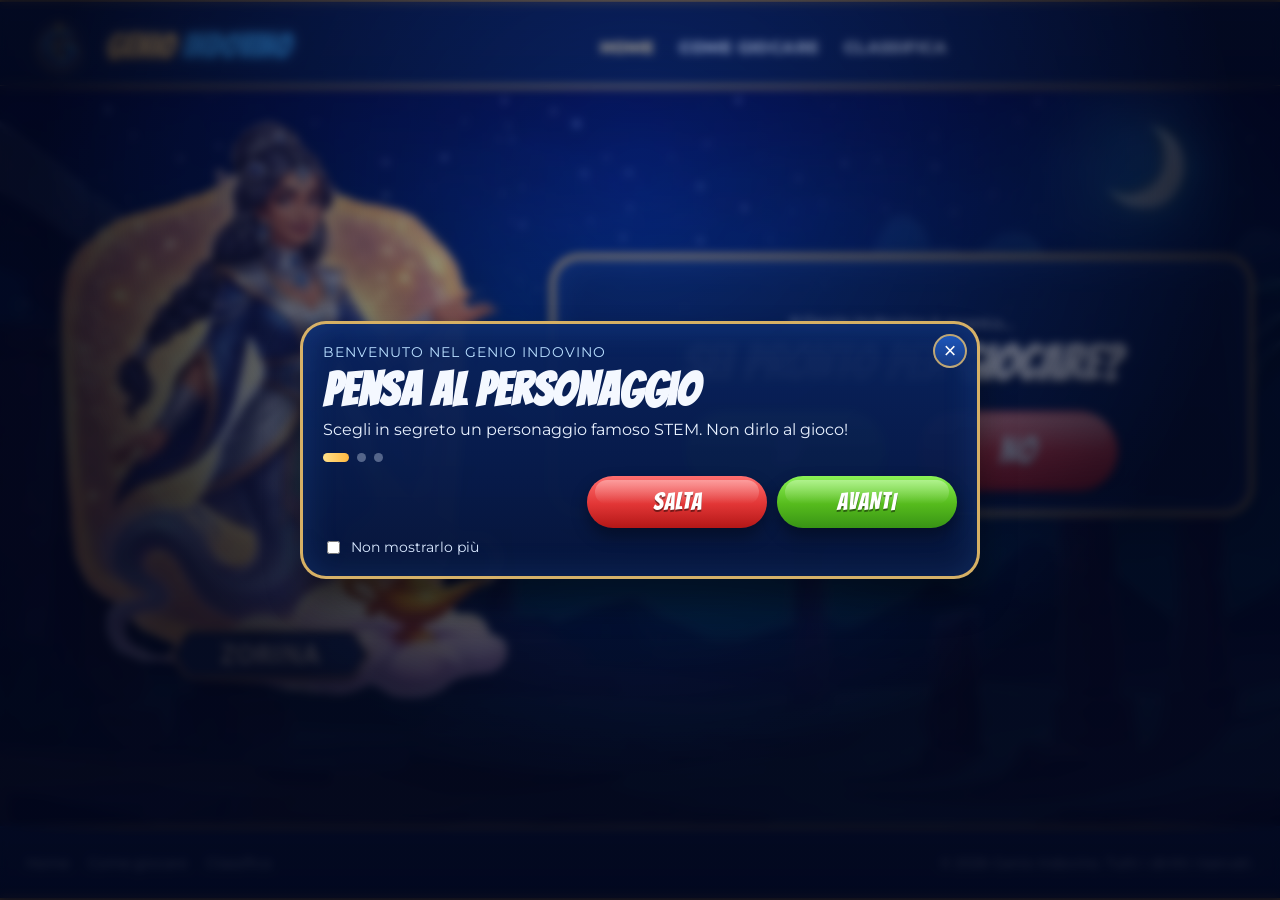
==== commit f4ab0789: "fix: migliora layout mobile e blocca lo zoom sui tap" ====
--- a/index.html
+++ b/index.html
@@ -3,7 +3,7 @@
 
 <head>
     <meta charset="UTF-8">
-    <meta name="viewport" content="width=device-width, initial-scale=1.0">
+    <meta name="viewport" content="width=device-width, initial-scale=1.0, maximum-scale=1.0, user-scalable=no">
     <meta name="referrer" content="no-referrer">
     <meta name="theme-color" content="#0b162c">
     <title>Genio Indovino - Il Gioco</title>
@@ -21,7 +21,7 @@
     <link rel="preconnect" href="https://fonts.gstatic.com" crossorigin>
     <link href="https://fonts.googleapis.com/css2?family=Bangers&family=Montserrat:wght@400;600;700;800&display=swap"
         rel="stylesheet">
-    <link rel="stylesheet" href="style.css?v=10">
+    <link rel="stylesheet" href="style.css?v=11">
 </head>
 
 <body>
@@ -65,7 +65,7 @@
 
                 <div class="center-column">
                     <div id="progressBlock" class="progress-block">
-                        <span id="progressLabel" class="progress-label">DOMANDA 0 / 20</span>
+                        <span id="progressLabel" class="progress-label">DOMANDA 0</span>
                         <div class="progress-row">
                         <div class="progress-bar">
                             <div id="progressFill" class="progress-fill" style="width: 0%;"></div>
@@ -156,7 +156,7 @@
         </section>
     </div>
 
-    <script src="app.js?v=17"></script>
+    <script src="app.js?v=20"></script>
 </body>
 
 </html>
--- a/style.css
+++ b/style.css
@@ -95,15 +95,16 @@
     flex-wrap: wrap;
 }
 
-.top-nav a {
-    color: #eaf2ff;
-    text-decoration: none;
-    font-weight: 800;
-    font-size: 0.99rem;
-    text-transform: uppercase;
-    letter-spacing: 0.4px;
-    opacity: 0.9;
-}
+.top-nav a {
+    color: #eaf2ff;
+    text-decoration: none;
+    font-weight: 800;
+    font-size: 0.99rem;
+    text-transform: uppercase;
+    letter-spacing: 0.4px;
+    opacity: 0.9;
+    touch-action: manipulation;
+}
 
 .top-nav a.active,
 .top-nav a:hover {
@@ -438,11 +439,11 @@
     min-width: 200px;
 }
 
-.btn {
-    border: none;
-    border-radius: 999px;
-    min-height: 80px;
-    min-width: 220px;
+.btn {
+    border: none;
+    border-radius: 999px;
+    min-height: 80px;
+    min-width: 220px;
     padding: 12px 32px;
     color: #fff;
     font-family: "Bangers", "Montserrat", sans-serif;
@@ -452,10 +453,11 @@
     cursor: pointer;
     text-transform: uppercase;
     text-shadow: 0 2px 0 rgba(0, 0, 0, 0.45);
-    position: relative;
-    box-shadow: 0 8px 16px rgba(0, 0, 0, 0.38);
-    transition: transform 0.15s ease, filter 0.15s ease;
-}
+    position: relative;
+    box-shadow: 0 8px 16px rgba(0, 0, 0, 0.38);
+    transition: transform 0.15s ease, filter 0.15s ease;
+    touch-action: manipulation;
+}
 
 .btn::before {
     content: "";
@@ -1022,22 +1024,33 @@
         overflow-y: auto;
     }
 
+    body:not(.page-guide) {
+        overflow: hidden;
+    }
+
     .app-shell {
         height: auto;
         min-height: 100dvh;
         grid-template-rows: auto 2px auto auto;
     }
 
-    .scene {
-        height: auto;
+    body:not(.page-guide) .app-shell {
+        height: 100dvh;
+        grid-template-rows: auto 2px 1fr 2px auto;
+    }
+
+    body:not(.page-guide) .scene {
+        height: 100%;
         min-height: 0;
-        display: block;
+        display: flex;
+        flex-direction: column;
+        justify-content: center;
         padding: 8px 8px 14px;
-        overflow: visible;
-    }
-
-    .playfield,
-    .playfield.no-stats {
+        overflow: hidden;
+    }
+
+    body:not(.page-guide) .playfield,
+    body:not(.page-guide) .playfield.no-stats {
         display: flex;
         flex-direction: column;
         align-items: center;
@@ -1045,8 +1058,9 @@
         max-width: 100%;
         min-width: 0;
         min-height: 0;
-        gap: 8px;
+        gap: 6px;
         padding-top: 4px;
+        justify-content: center;
     }
 
     .left-column {
@@ -1070,6 +1084,21 @@
         padding: calc(8px + env(safe-area-inset-top)) 8px 8px;
     }
 
+    .top-nav {
+        flex-wrap: nowrap;
+        overflow-x: auto;
+        scrollbar-width: none;
+    }
+
+    .top-nav::-webkit-scrollbar {
+        display: none;
+    }
+
+    .top-nav a {
+        font-size: 0.82rem;
+        white-space: nowrap;
+    }
+
     .brand-title {
         font-size: 1.6rem;
     }
@@ -1079,8 +1108,8 @@
         height: 40px;
     }
 
-    .character-frame {
-        width: clamp(150px, 50vw, 220px);
+    body:not(.page-guide) .character-frame {
+        width: clamp(130px, 42vw, 200px);
         margin: 0 auto;
     }
 
@@ -1093,10 +1122,10 @@
         z-index: 5;
     }
 
-    .progress-block {
+    body:not(.page-guide) .progress-block {
         width: 100%;
         padding: 0;
-        margin: 8px 0 0;
+        margin: 4px 0 0;
     }
 
     .progress-label {
@@ -1127,10 +1156,10 @@
         transform: none;
     }
 
-    .question-box {
+    body:not(.page-guide) .question-box {
         width: min(100%, 720px);
-        padding: 10px 10px;
-        margin: 12px auto 0;
+        padding: 8px 10px;
+        margin: 6px auto 0;
     }
 
     .question-box.intro-mode {
@@ -1142,23 +1171,23 @@
         font-size: 1rem;
     }
 
-    .question-text {
-        font-size: clamp(1.25rem, 5vw, 1.6rem);
+    body:not(.page-guide) .question-text {
+        font-size: clamp(1.1rem, 4.8vw, 1.45rem);
         line-height: 1.15;
     }
 
-    .answers-simple {
+    body:not(.page-guide) .answers-simple {
         display: flex;
         flex-direction: column;
         align-items: center;
-        gap: 8px;
-    }
-
-    .btn {
+        gap: 6px;
+    }
+
+    body:not(.page-guide) .btn {
         width: 100%;
         max-width: 230px;
-        min-height: 52px;
-        font-size: 1.4rem;
+        min-height: 48px;
+        font-size: 1.2rem;
     }
 
     .btn:active {
